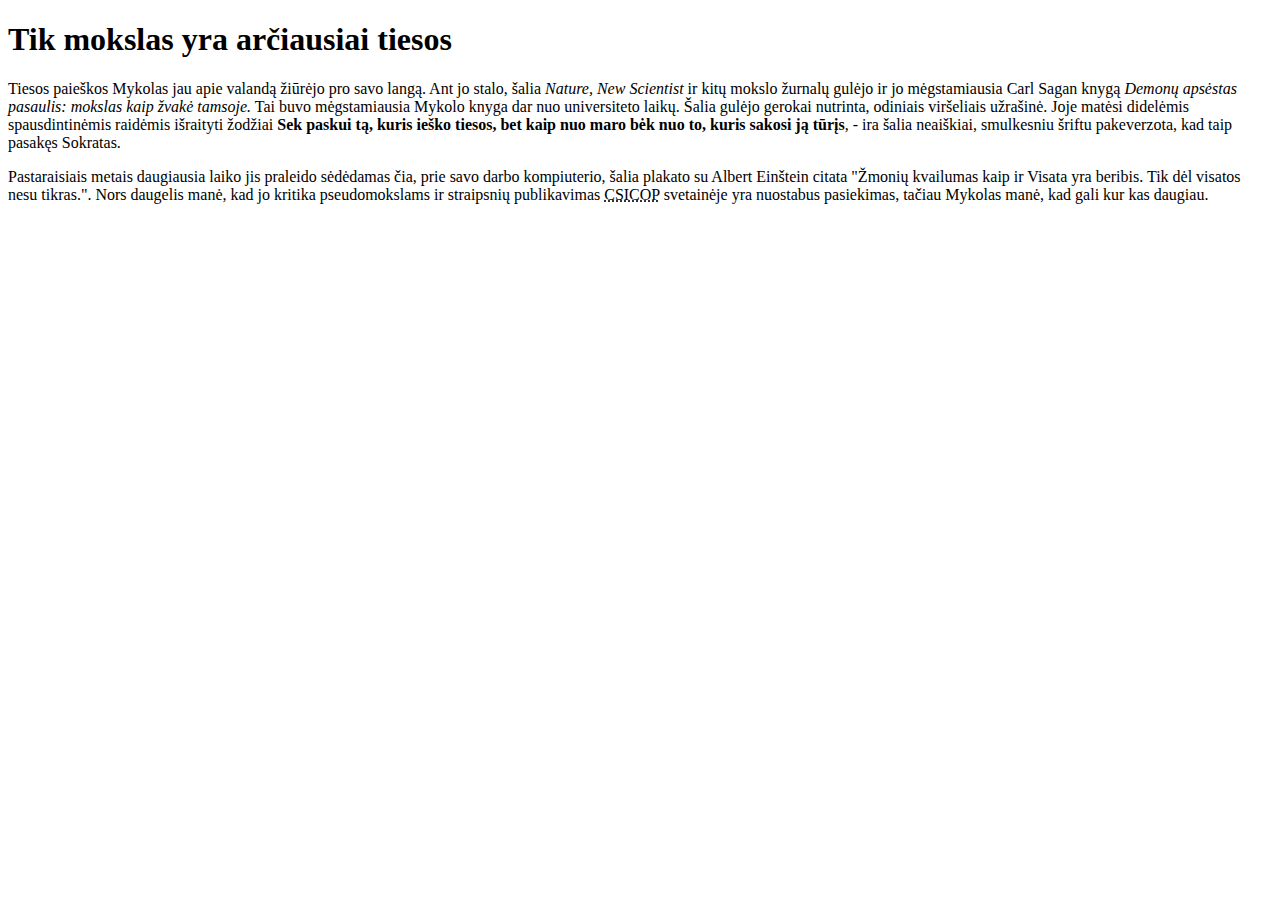
==== namudarbai/html2/index.html @ c2491e8d "Antras ir trecias namu darbas" ====
<!DOCTYPE html>
<html lang="">
<head>
    <meta charset="utf-8">
    <meta name="viewport" content="width=device-width, initial-scale=1.0">
    <title></title>
</head>

<body>
    <h1>Tik mokslas yra arčiausiai tiesos</h1>
    <p>Tiesos paieškos
Mykolas jau apie valandą žiūrėjo pro savo langą. Ant jo stalo, šalia <i>Nature, New Scientist</i> ir kitų mokslo žurnalų gulėjo ir jo mėgstamiausia Carl Sagan knygą <i>Demonų apsėstas pasaulis: mokslas kaip žvakė tamsoje.</i> Tai buvo mėgstamiausia Mykolo knyga dar nuo universiteto laikų. Šalia gulėjo gerokai nutrinta, odiniais viršeliais užrašinė. Joje matėsi didelėmis spausdintinėmis raidėmis išraityti žodžiai <b>Sek paskui tą, kuris ieško tiesos, bet kaip nuo maro bėk nuo to, kuris sakosi ją tūrįs</b>, - ira šalia neaiškiai, smulkesniu šriftu pakeverzota, kad taip pasakęs Sokratas.</p>
    <p>Pastaraisiais metais daugiausia laiko jis praleido sėdėdamas čia, prie savo darbo kompiuterio, šalia plakato su Albert Einštein citata "Žmonių kvailumas kaip ir Visata yra beribis. Tik dėl visatos nesu tikras.". Nors daugelis manė, kad jo kritika pseudomokslams ir straipsnių publikavimas <abbr title="the committee for the scientific investigation of claims of the paranormal">CSICOP</abbr> svetainėje yra nuostabus pasiekimas, tačiau Mykolas manė, kad gali kur kas daugiau.</p>
    <!-- https://www.w3schools.com/html/html_quotation_elements.asp naudota html elementams padaryti title -->
</body>
</html>
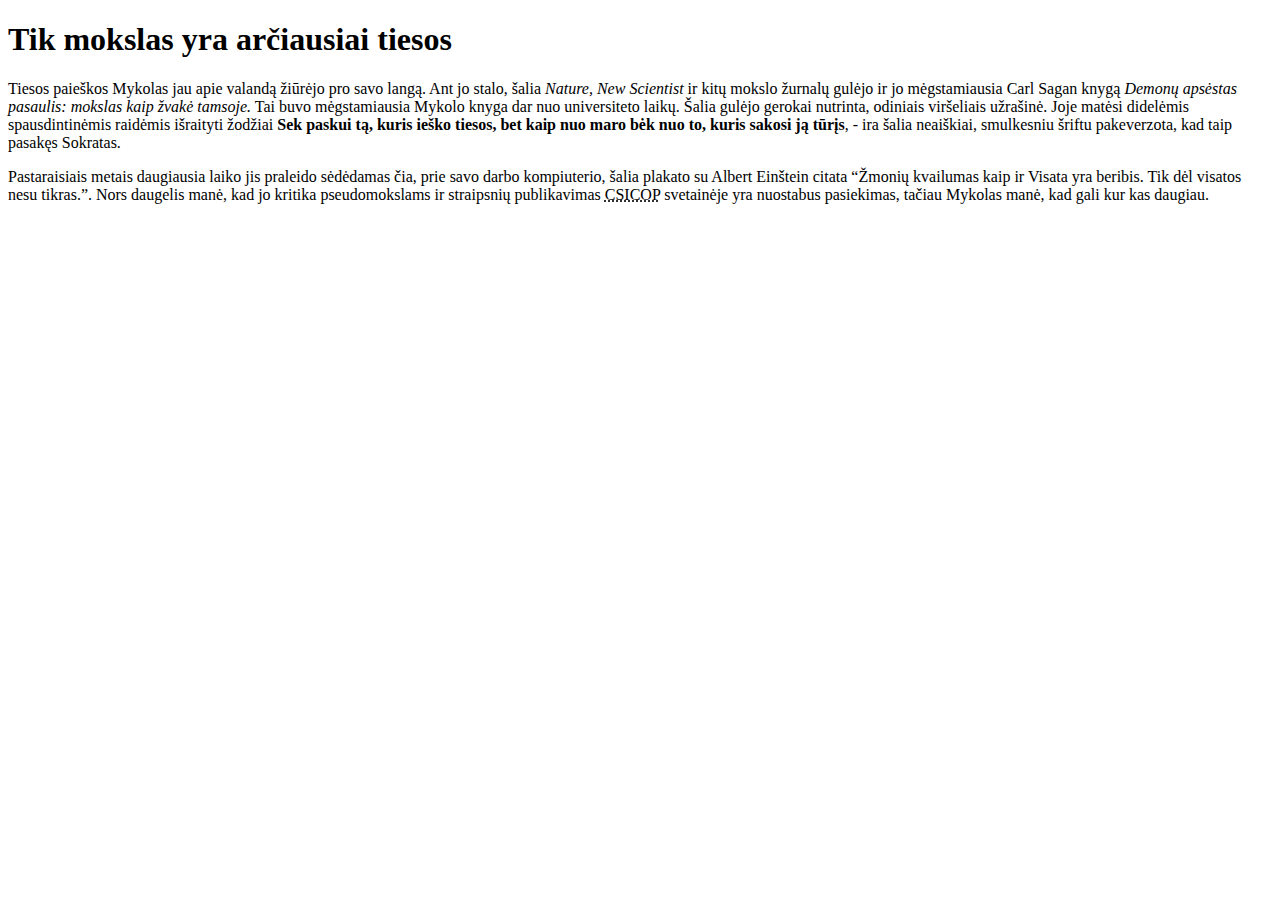
==== commit c50c4e1c: "Pataisyta" ====
--- a/namudarbai/html2/index.html
+++ b/namudarbai/html2/index.html
@@ -9,8 +9,8 @@
 <body>
     <h1>Tik mokslas yra arčiausiai tiesos</h1>
     <p>Tiesos paieškos
-Mykolas jau apie valandą žiūrėjo pro savo langą. Ant jo stalo, šalia <i>Nature, New Scientist</i> ir kitų mokslo žurnalų gulėjo ir jo mėgstamiausia Carl Sagan knygą <i>Demonų apsėstas pasaulis: mokslas kaip žvakė tamsoje.</i> Tai buvo mėgstamiausia Mykolo knyga dar nuo universiteto laikų. Šalia gulėjo gerokai nutrinta, odiniais viršeliais užrašinė. Joje matėsi didelėmis spausdintinėmis raidėmis išraityti žodžiai <b>Sek paskui tą, kuris ieško tiesos, bet kaip nuo maro bėk nuo to, kuris sakosi ją tūrįs</b>, - ira šalia neaiškiai, smulkesniu šriftu pakeverzota, kad taip pasakęs Sokratas.</p>
-    <p>Pastaraisiais metais daugiausia laiko jis praleido sėdėdamas čia, prie savo darbo kompiuterio, šalia plakato su Albert Einštein citata "Žmonių kvailumas kaip ir Visata yra beribis. Tik dėl visatos nesu tikras.". Nors daugelis manė, kad jo kritika pseudomokslams ir straipsnių publikavimas <abbr title="the committee for the scientific investigation of claims of the paranormal">CSICOP</abbr> svetainėje yra nuostabus pasiekimas, tačiau Mykolas manė, kad gali kur kas daugiau.</p>
+Mykolas jau apie valandą žiūrėjo pro savo langą. Ant jo stalo, šalia <em>Nature, New Scientist</em> ir kitų mokslo žurnalų gulėjo ir jo mėgstamiausia Carl Sagan knygą <cite>Demonų apsėstas pasaulis: mokslas kaip žvakė tamsoje.</cite> Tai buvo mėgstamiausia Mykolo knyga dar nuo universiteto laikų. Šalia gulėjo gerokai nutrinta, odiniais viršeliais užrašinė. Joje matėsi didelėmis spausdintinėmis raidėmis išraityti žodžiai <strong>Sek paskui tą, kuris ieško tiesos, bet kaip nuo maro bėk nuo to, kuris sakosi ją tūrįs</strong>, - ira šalia neaiškiai, smulkesniu šriftu pakeverzota, kad taip pasakęs Sokratas.</p>
+    <p>Pastaraisiais metais daugiausia laiko jis praleido sėdėdamas čia, prie savo darbo kompiuterio, šalia plakato su Albert Einštein citata <q>Žmonių kvailumas kaip ir Visata yra beribis. Tik dėl visatos nesu tikras.</q>. Nors daugelis manė, kad jo kritika pseudomokslams ir straipsnių publikavimas <abbr title="the committee for the scientific investigation of claims of the paranormal">CSICOP</abbr> svetainėje yra nuostabus pasiekimas, tačiau Mykolas manė, kad gali kur kas daugiau.</p>
     <!-- https://www.w3schools.com/html/html_quotation_elements.asp naudota html elementams padaryti title -->
 </body>
 </html>
